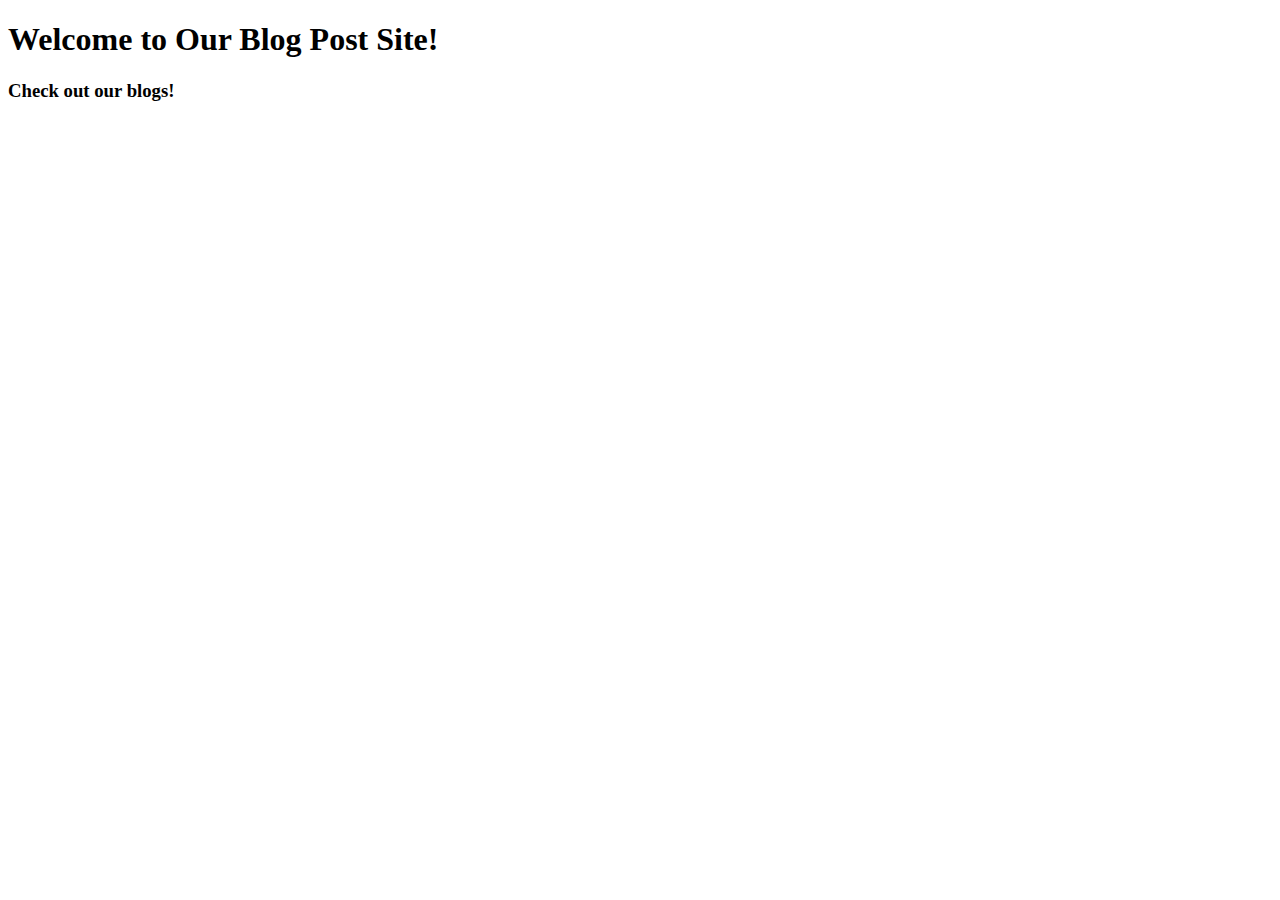
==== src/main/resources/templates/blogpost/index.html @ f9a9758f "added html file" ====
<!DOCTYPE html>
<html>
  <head>
    <title>Blog Site</title>
    <meta http-equiv="Content-Type" content="text/html; charset=UTF-8"/>
  </head>
  <body>
    <h1>Welcome to Our Blog Post Site!</h1>
    <h3>Check out our blogs!</h3>
  </body>
</html>
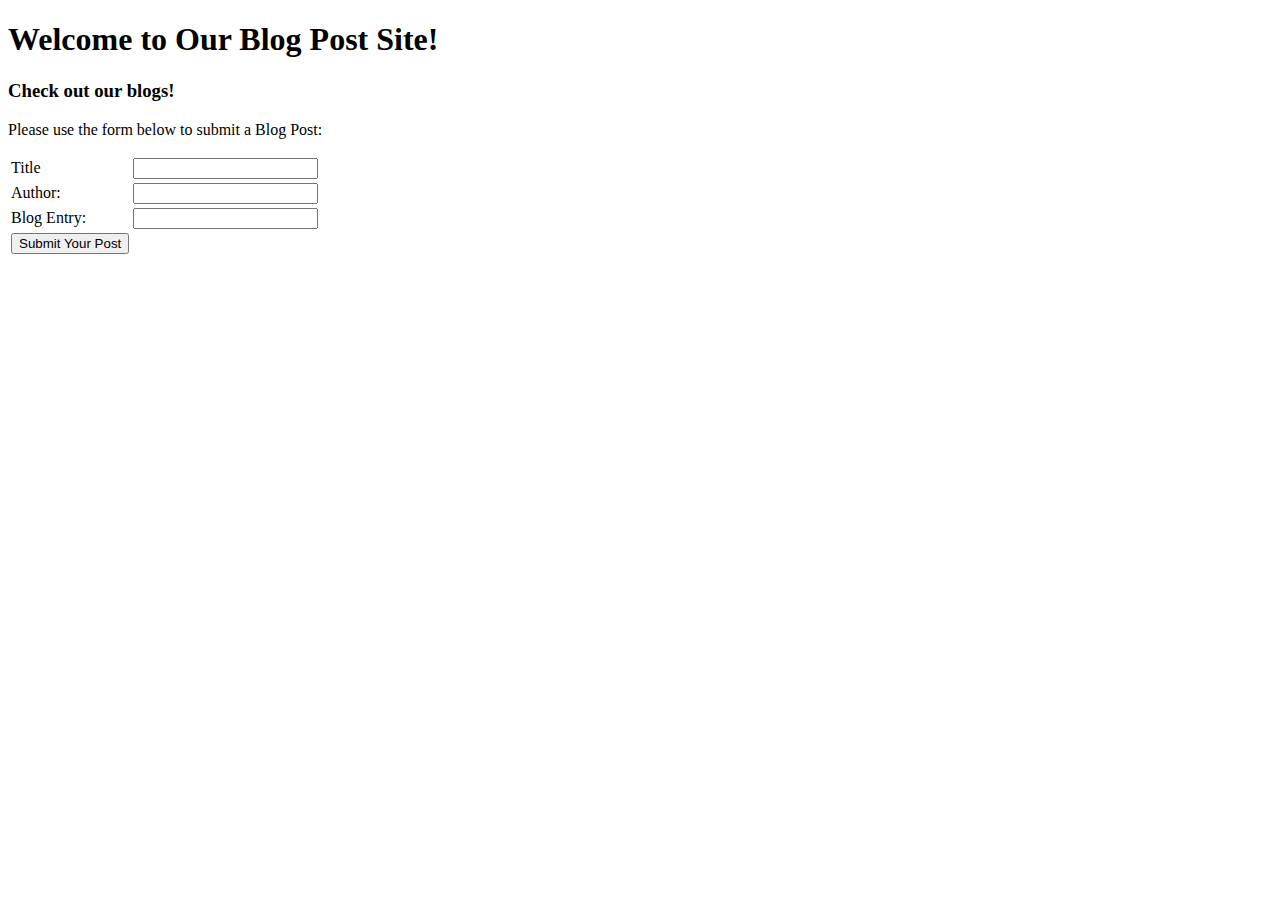
==== commit cafcfc3f: "added form to html to submit blogposts" ====
--- a/src/main/resources/templates/blogpost/index.html
+++ b/src/main/resources/templates/blogpost/index.html
@@ -1,5 +1,5 @@
 <!DOCTYPE html>
-<html>
+<html xmlns:th="http://www.thymeleaf.org">
   <head>
     <title>Blog Site</title>
     <meta http-equiv="Content-Type" content="text/html; charset=UTF-8"/>
@@ -7,5 +7,28 @@
   <body>
     <h1>Welcome to Our Blog Post Site!</h1>
     <h3>Check out our blogs!</h3>
+
+    <p>Please use the form below to submit a Blog Post:</p>
+    <form action="#" th:action="@{/}" th:object="${blogPost}" method="post">
+        <table>
+        <tr>
+            <td>Title</td>
+            <td><input type="text" th:field="*{title}" /></td>
+        </tr>
+        <tr>
+            <td>Author:</td>
+            <td><input type="text" th:field="*{author}" /></td>
+        </tr>
+        <tr>
+            <td>Blog Entry:</td>
+            <td><input type="text" th:field="*{blogEntry}" /></td>
+        </tr>
+        <tr>
+            <td><button type="submit">Submit Your Post</button></td>
+        </tr>
+        </table>
+    </form>
+        
+        
   </body>
 </html>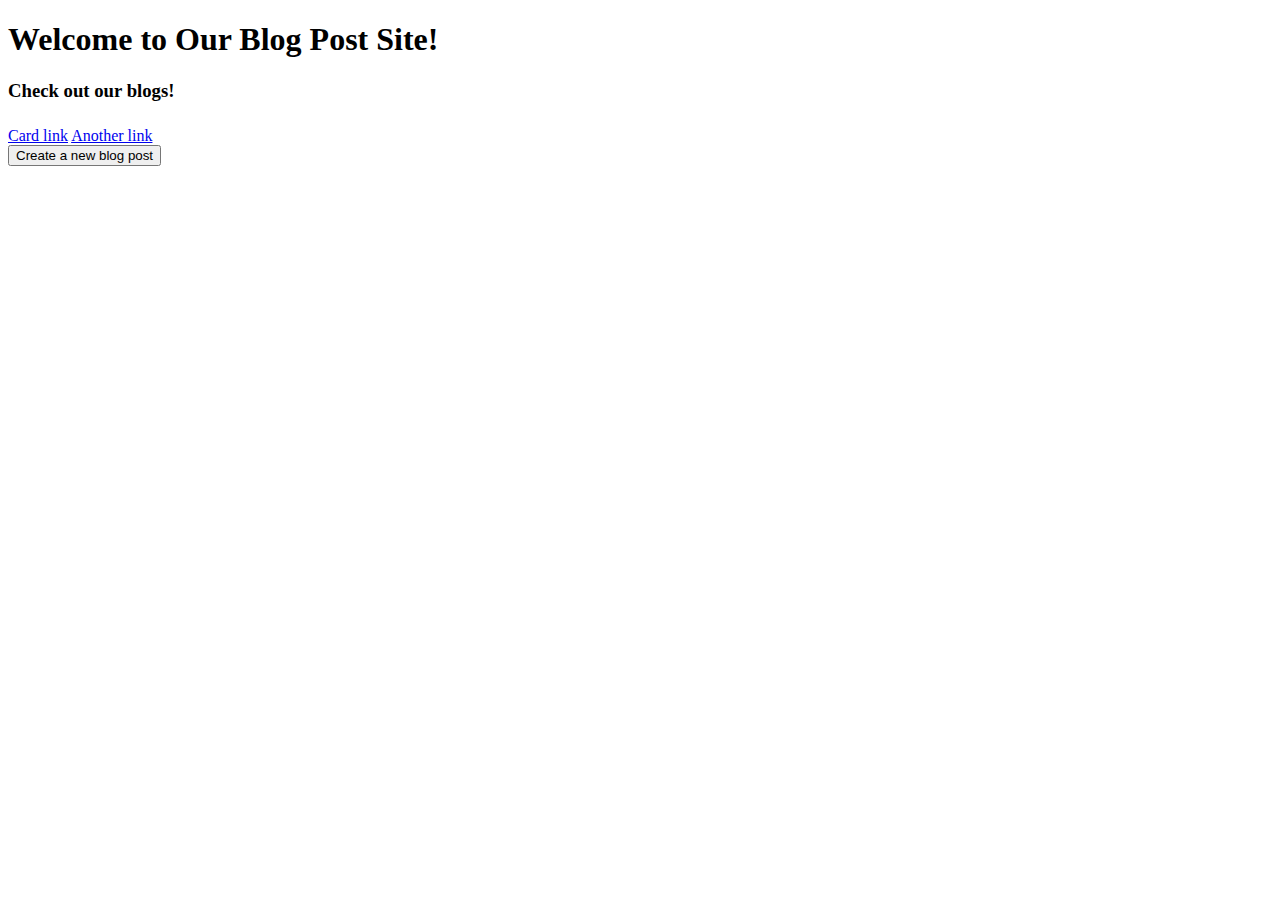
==== commit afb086dd: "created blog post cards" ====
--- a/src/main/resources/templates/blogpost/index.html
+++ b/src/main/resources/templates/blogpost/index.html
@@ -2,33 +2,47 @@
 <html xmlns:th="http://www.thymeleaf.org">
   <head>
     <title>Blog Site</title>
-    <meta http-equiv="Content-Type" content="text/html; charset=UTF-8"/>
+    <meta http-equiv="Content-Type" content="text/html; charset=UTF-8" />
+    <link
+      rel="stylesheet"
+      href="https://cdn.jsdelivr.net/npm/bootstrap@4.5.3/dist/css/bootstrap.min.css"
+      integrity="sha384-TX8t27EcRE3e/ihU7zmQxVncDAy5uIKz4rEkgIXeMed4M0jlfIDPvg6uqKI2xXr2"
+      crossorigin="anonymous"
+    />
   </head>
   <body>
-    <h1>Welcome to Our Blog Post Site!</h1>
-    <h3>Check out our blogs!</h3>
+    <div class="container">
+      <h1>Welcome to Our Blog Post Site!</h1>
+      <h3>Check out our blogs!</h3>
 
-    <p>Please use the form below to submit a Blog Post:</p>
-    <form action="#" th:action="@{/}" th:object="${blogPost}" method="post">
-        <table>
-        <tr>
-            <td>Title</td>
-            <td><input type="text" th:field="*{title}" /></td>
-        </tr>
-        <tr>
-            <td>Author:</td>
-            <td><input type="text" th:field="*{author}" /></td>
-        </tr>
-        <tr>
-            <td>Blog Entry:</td>
-            <td><input type="text" th:field="*{blogEntry}" /></td>
-        </tr>
-        <tr>
-            <td><button type="submit">Submit Your Post</button></td>
-        </tr>
-        </table>
-    </form>
-        
-        
+      <div class="card" style="width: 18rem">
+        <div th:each="blog:${posts}">
+          <div class="card-body">
+            <h5 class="card-title" th:text="${blog.title}"></h5>
+            <h6
+              class="card-subtitle mb-2 text-muted"
+              th:text="${blog.author}"
+            ></h6>
+            <p class="card-text" th:text="${blog.blogEntry}"></p>
+            <a href="#" class="card-link">Card link</a>
+            <a href="#" class="card-link">Another link</a>
+          </div>
+        </div>
+      </div>
+
+      <a th:href="@{/blogpost/new}">
+        <button class="btn btn-primary">Create a new blog post</button>
+      </a>
+    </div>
+    <script
+      src="https://code.jquery.com/jquery-3.5.1.slim.min.js"
+      integrity="sha384-DfXdz2htPH0lsSSs5nCTpuj/zy4C+OGpamoFVy38MVBnE+IbbVYUew+OrCXaRkfj"
+      crossorigin="anonymous"
+    ></script>
+    <script
+      src="https://cdn.jsdelivr.net/npm/bootstrap@4.5.3/dist/js/bootstrap.bundle.min.js"
+      integrity="sha384-ho+j7jyWK8fNQe+A12Hb8AhRq26LrZ/JpcUGGOn+Y7RsweNrtN/tE3MoK7ZeZDyx"
+      crossorigin="anonymous"
+    ></script>
   </body>
-</html>+</html>
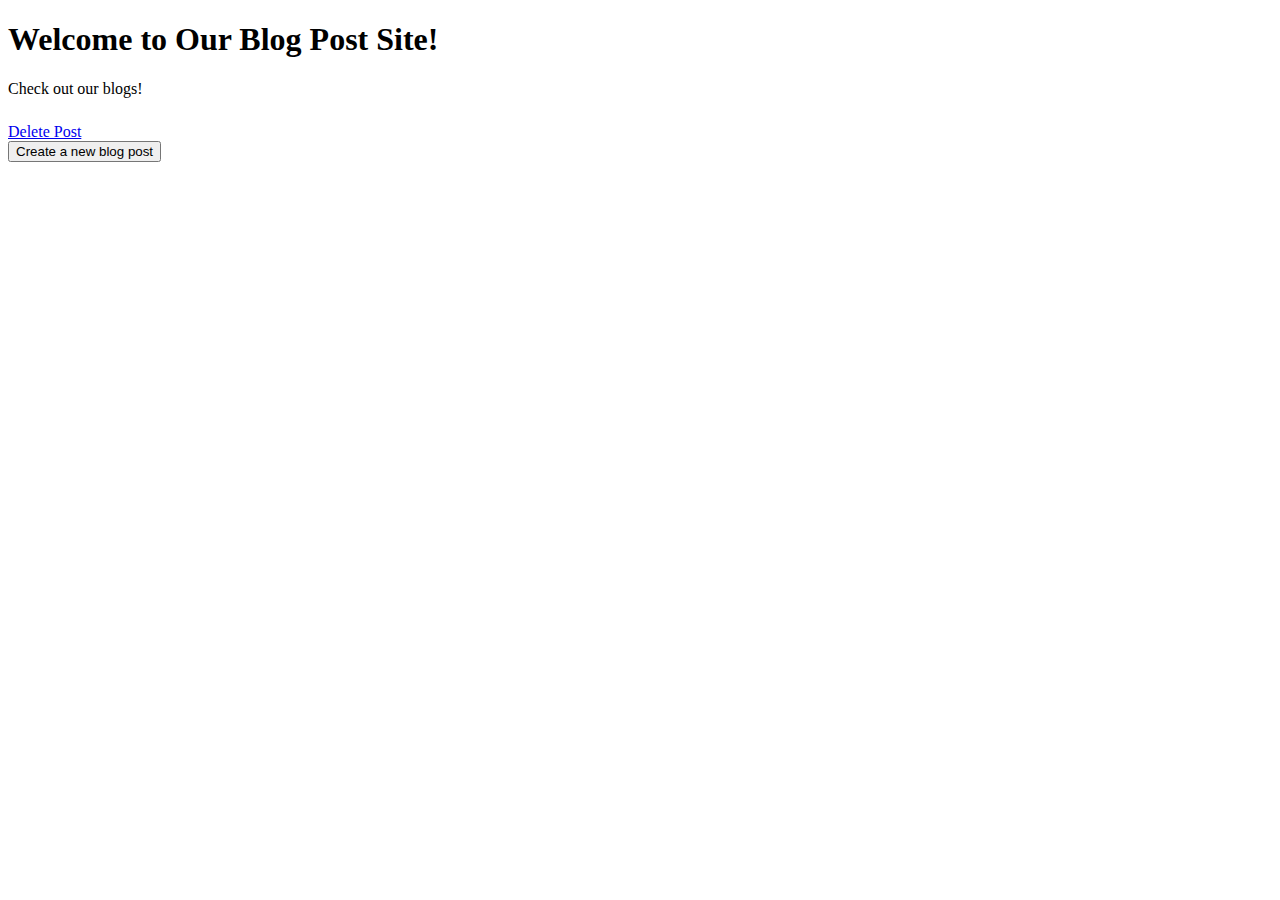
==== commit d1e56b55: "more changes" ====
--- a/src/main/resources/templates/blogpost/index.html
+++ b/src/main/resources/templates/blogpost/index.html
@@ -3,33 +3,33 @@
   <head>
     <title>Blog Site</title>
     <meta http-equiv="Content-Type" content="text/html; charset=UTF-8" />
-    <link
-      rel="stylesheet"
-      href="https://cdn.jsdelivr.net/npm/bootstrap@4.5.3/dist/css/bootstrap.min.css"
-      integrity="sha384-TX8t27EcRE3e/ihU7zmQxVncDAy5uIKz4rEkgIXeMed4M0jlfIDPvg6uqKI2xXr2"
-      crossorigin="anonymous"
-    />
+    <div th:replace="/fragments/styling :: head-style" ></div>
   </head>
   <body>
+    <div th:replace="fragments/navbar :: navbar" ></div>
     <div class="container">
-      <h1>Welcome to Our Blog Post Site!</h1>
-      <h3>Check out our blogs!</h3>
+      <div class="jumbotron container">
+        <h1 class="display-4">Welcome to Our Blog Post Site!</h1>
+        <p class="lead">Check out our blogs!</p>
+      </div>
 
-      <div class="card" style="width: 18rem">
+      <div class="row d-flex justify-content-around">
         <div th:each="blog:${posts}">
-          <div class="card-body">
-            <h5 class="card-title" th:text="${blog.title}"></h5>
-            <h6
-              class="card-subtitle mb-2 text-muted"
-              th:text="${blog.author}"
-            ></h6>
-            <p class="card-text" th:text="${blog.blogEntry}"></p>
-            <a href="#" class="card-link">Card link</a>
-            <a href="#" class="card-link">Another link</a>
+          <div class="col-md-6">
+            <div class="card">
+              <div class="card-body">
+                <h5 class="card-title" th:text="${blog.title}"></h5>
+                <h6
+                  class="card-subtitle text-muted"
+                  th:text="${blog.author}"
+                ></h6>
+                <p class="card-text" th:text="${blog.blogEntry}"></p>
+                <a href="#" th:href="@{blogpost/{id}(id=${blog.id})}" class="card-link btn btn-danger">Delete Post</a>
+              </div>
+            </div>
           </div>
         </div>
       </div>
-
       <a th:href="@{/blogpost/new}">
         <button class="btn btn-primary">Create a new blog post</button>
       </a>
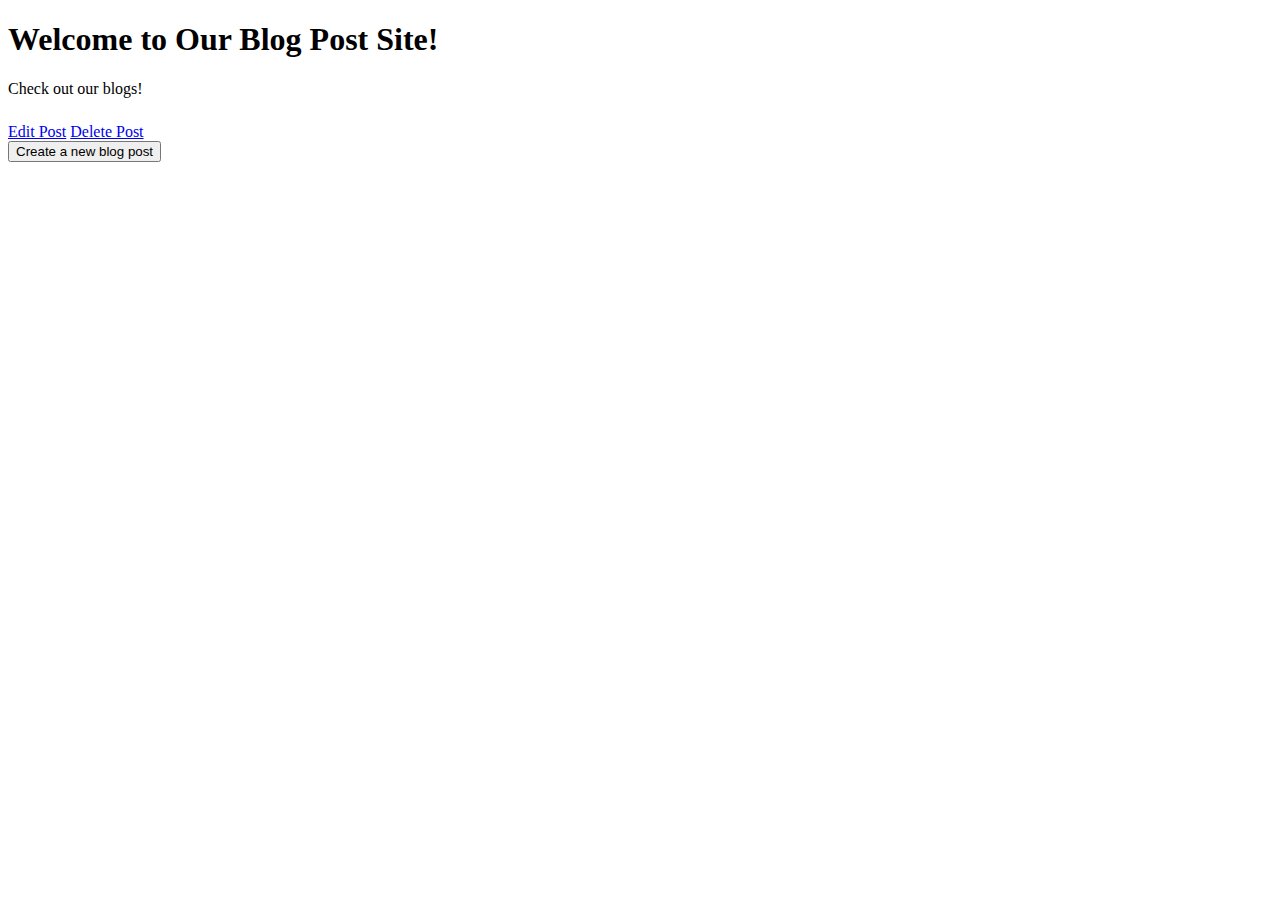
==== commit 4c764c62: "bug fixes + added database" ====
--- a/src/main/resources/templates/blogpost/index.html
+++ b/src/main/resources/templates/blogpost/index.html
@@ -3,10 +3,10 @@
   <head>
     <title>Blog Site</title>
     <meta http-equiv="Content-Type" content="text/html; charset=UTF-8" />
-    <div th:replace="/fragments/styling :: head-style" ></div>
+    <div th:replace="/fragments/styling :: head-style"></div>
   </head>
   <body>
-    <div th:replace="fragments/navbar :: navbar" ></div>
+    <div th:replace="fragments/navbar :: navbar"></div>
     <div class="container">
       <div class="jumbotron container">
         <h1 class="display-4">Welcome to Our Blog Post Site!</h1>
@@ -24,7 +24,22 @@
                   th:text="${blog.author}"
                 ></h6>
                 <p class="card-text" th:text="${blog.blogEntry}"></p>
-                <a href="#" th:href="@{blogpost/{id}(id=${blog.id})}" class="card-link btn btn-danger">Delete Post</a>
+                <div class="card-footer">
+                  <div class="form-group">
+                    <a
+                      href="#"
+                      th:href="@{blogpost/edit/{id}(id=${blog.id})}"
+                      class="card-line btn btn-info"
+                      >Edit Post</a
+                    >
+                    <a
+                      href="#"
+                      th:href="@{blogpost/delete/{id}(id=${blog.id})}"
+                      class="card-link btn btn-danger"
+                      >Delete Post</a
+                    >
+                  </div>
+                </div>
               </div>
             </div>
           </div>
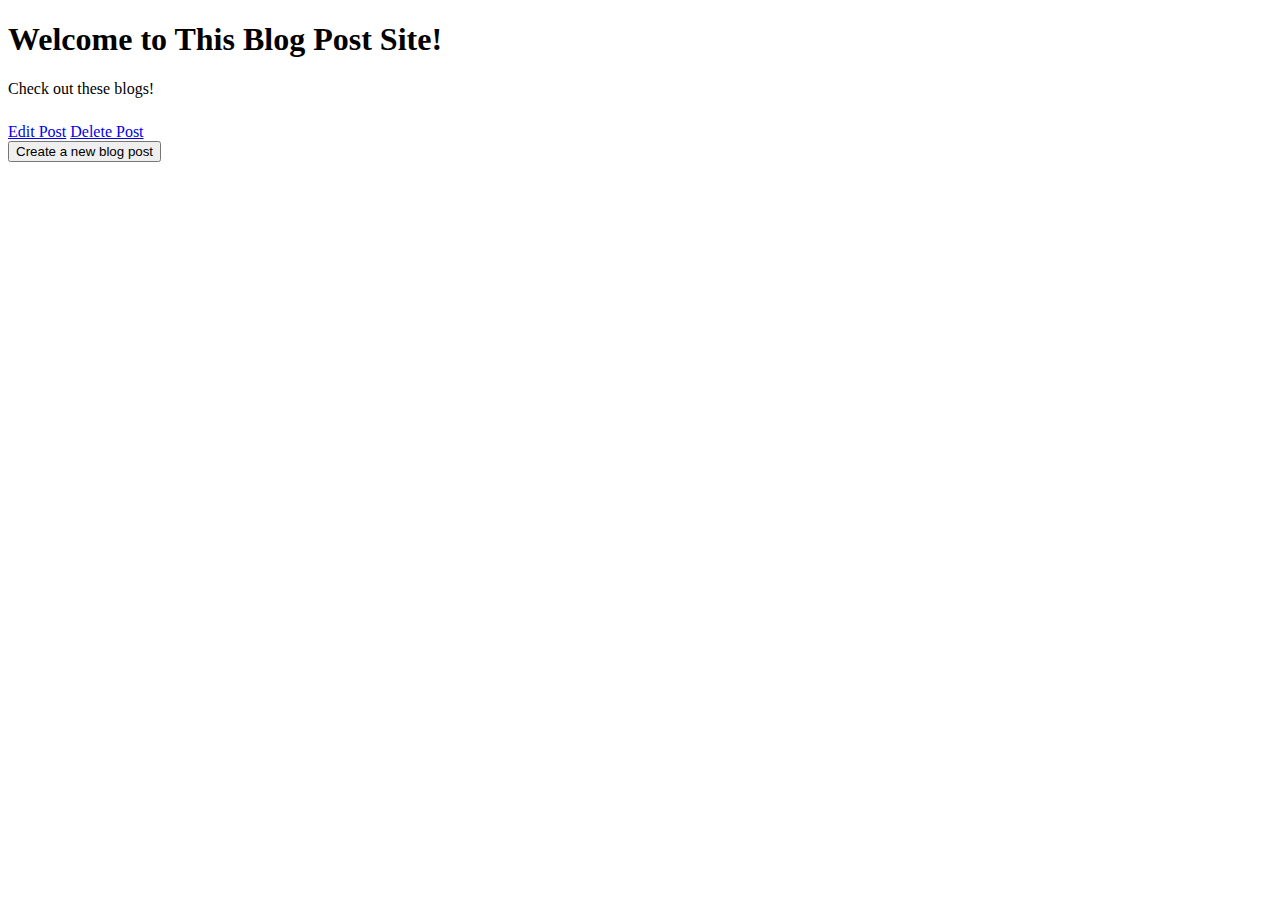
==== commit b172ea11: "last changes" ====
--- a/src/main/resources/templates/blogpost/index.html
+++ b/src/main/resources/templates/blogpost/index.html
@@ -9,8 +9,8 @@
     <div th:replace="fragments/navbar :: navbar"></div>
     <div class="container">
       <div class="jumbotron container">
-        <h1 class="display-4">Welcome to Our Blog Post Site!</h1>
-        <p class="lead">Check out our blogs!</p>
+        <h1 class="display-4">Welcome to This Blog Post Site!</h1>
+        <p class="lead">Check out these blogs!</p>
       </div>
 
       <div class="row d-flex justify-content-around">
